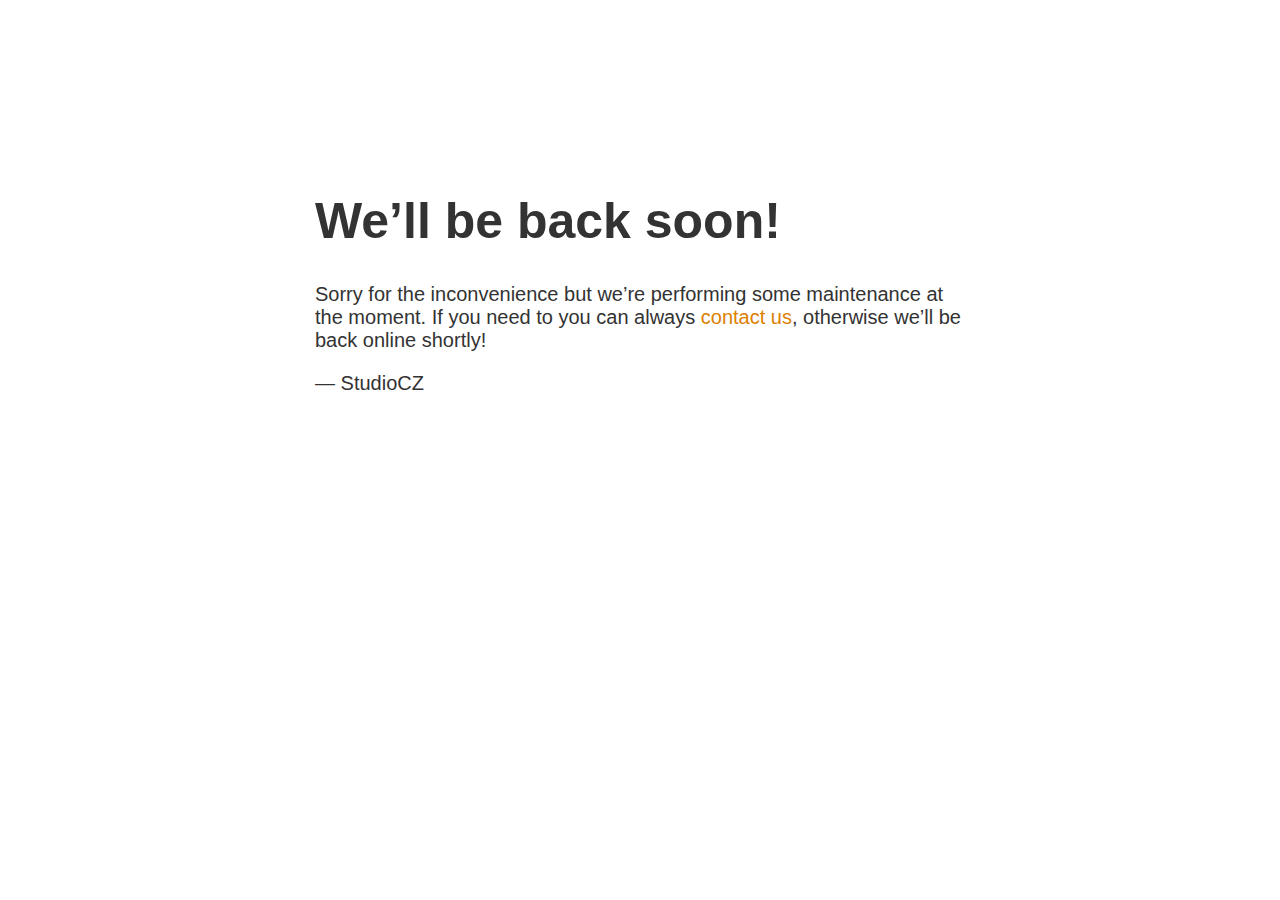
==== repair.html @ 800d9cd4 "maintains" ====
<!doctype html>
<html>
  <head>
    <title>Site Maintenance</title>
    <meta charset="utf-8"/>
    <meta name="robots" content="noindex"/>
    <meta name="viewport" content="width=device-width, initial-scale=1.0">
    <style>
      body { text-align: center; padding: 20px; font: 20px Helvetica, sans-serif; color: #333; }
      @media (min-width: 768px){
        body{ padding-top: 150px; }
      }
      h1 { font-size: 50px; }
      article { display: block; text-align: left; max-width: 650px; margin: 0 auto; }
      a { color: #dc8100; text-decoration: none; }
      a:hover { color: #333; text-decoration: none; }
    </style>
  </head>
  <body>
    <article>
        <h1>We&rsquo;ll be back soon!</h1>
        <div>
            <p>Sorry for the inconvenience but we&rsquo;re performing some maintenance at the moment. If you need to you can always <a href="https://www.fiverr.com/malith5rr">contact us</a>, otherwise we&rsquo;ll be back online shortly!</p>
            <p>&mdash; StudioCZ</p>
        </div>
    </article>
  </body>
</html>
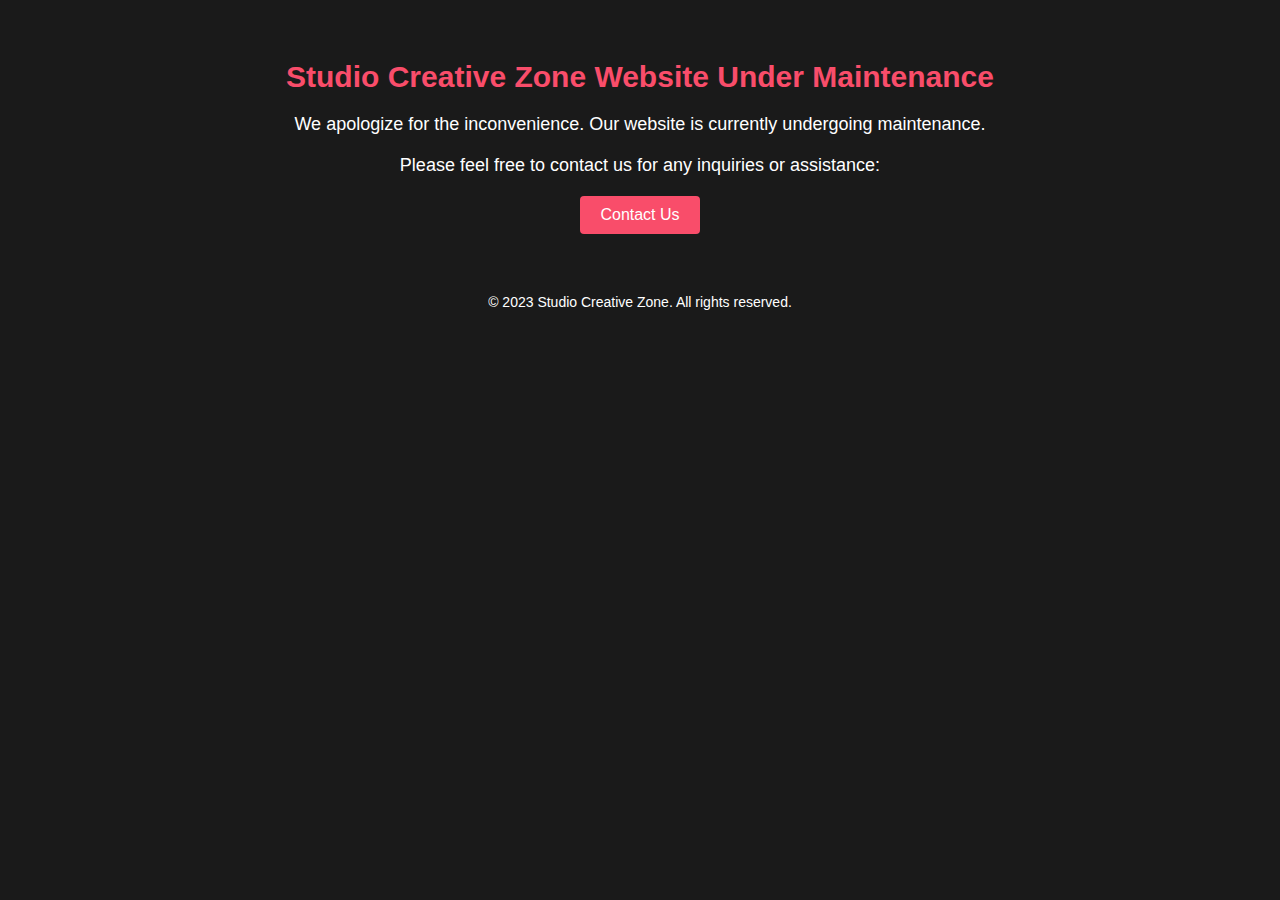
==== commit a6fb4e2c: "maintains-message" ====
--- a/repair.html
+++ b/repair.html
@@ -1,28 +1,29 @@
-<!doctype html>
-<html>
-  <head>
-    <title>Site Maintenance</title>
-    <meta charset="utf-8"/>
-    <meta name="robots" content="noindex"/>
-    <meta name="viewport" content="width=device-width, initial-scale=1.0">
-    <style>
-      body { text-align: center; padding: 20px; font: 20px Helvetica, sans-serif; color: #333; }
-      @media (min-width: 768px){
-        body{ padding-top: 150px; }
-      }
-      h1 { font-size: 50px; }
-      article { display: block; text-align: left; max-width: 650px; margin: 0 auto; }
-      a { color: #dc8100; text-decoration: none; }
-      a:hover { color: #333; text-decoration: none; }
-    </style>
-  </head>
-  <body>
-    <article>
-        <h1>We&rsquo;ll be back soon!</h1>
-        <div>
-            <p>Sorry for the inconvenience but we&rsquo;re performing some maintenance at the moment. If you need to you can always <a href="https://www.fiverr.com/malith5rr">contact us</a>, otherwise we&rsquo;ll be back online shortly!</p>
-            <p>&mdash; StudioCZ</p>
-        </div>
-    </article>
-  </body>
-</html>+<!DOCTYPE html>
+<html lang="en">
+<head>
+  <meta charset="UTF-8">
+  <meta name="viewport" content="width=device-width, initial-scale=1.0">
+  <title>Website Under Maintenance</title>
+  <link rel="stylesheet" href="repair.css">
+  <script src="script.js"></script>
+</head>
+<body>
+  <div class="maintenance-container">
+    <h1 class="maintenance-heading">Studio Creative Zone Website Under Maintenance</h1>
+    <p class="maintenance-message">We apologize for the inconvenience. Our website is currently undergoing maintenance.</p>
+    <p class="maintenance-contact">Please feel free to contact us for any inquiries or assistance:</p>
+    <div class="button-container">
+      <a href="https://www.fiverr.com/malith5rr" class="contact-button">Contact Us</a>
+
+
+
+    </div>
+  </div>
+  
+  <footer class="footer">
+    <div class="footer-content">
+      <p class="footer-text">&copy; 2023 Studio Creative Zone. All rights reserved.</p>
+    </div>
+  </footer>
+</body>
+</html>
--- a/repair.css
+++ b/repair.css
@@ -0,0 +1,70 @@
+body {
+    background-color: #1a1a1a;
+    color: #fff;
+    font-family: Arial, sans-serif;
+    margin: 0;
+    padding: 0;
+  }
+  
+  .maintenance-container {
+    max-width: 800px;
+    margin: 0 auto;
+    padding: 40px;
+    text-align: center;
+  }
+  
+  .maintenance-heading {
+    font-size: 30px;
+    margin-bottom: 20px;
+    color: #f94d6a;
+  }
+  
+  .maintenance-message {
+    font-size: 18px;
+    margin-bottom: 20px;
+  }
+  
+  .maintenance-contact {
+    font-size: 18px;
+    margin-bottom: 20px;
+  }
+  
+  .button-container {
+    display: flex;
+    justify-content: center;
+  }
+  
+  .contact-button {
+    display: inline-block;
+    padding: 10px 20px;
+    font-size: 16px;
+    text-decoration: none;
+    background-color: #f94d6a;
+    color: #fff;
+    border: none;
+    border-radius: 4px;
+    margin: 0 10px;
+    transition: background-color 0.3s ease;
+  }
+  
+  .contact-button:hover {
+    background-color: #fa0053;
+  }
+  
+  .footer {
+    background-color: #1a1a1a;
+    padding: 20px;
+    text-align: center;
+  }
+  
+  .footer-content {
+    max-width: 800px;
+    margin: 0 auto;
+  }
+  
+  .footer-text {
+    font-size: 14px;
+    color: #fff;
+    margin: 0;
+  }
+  